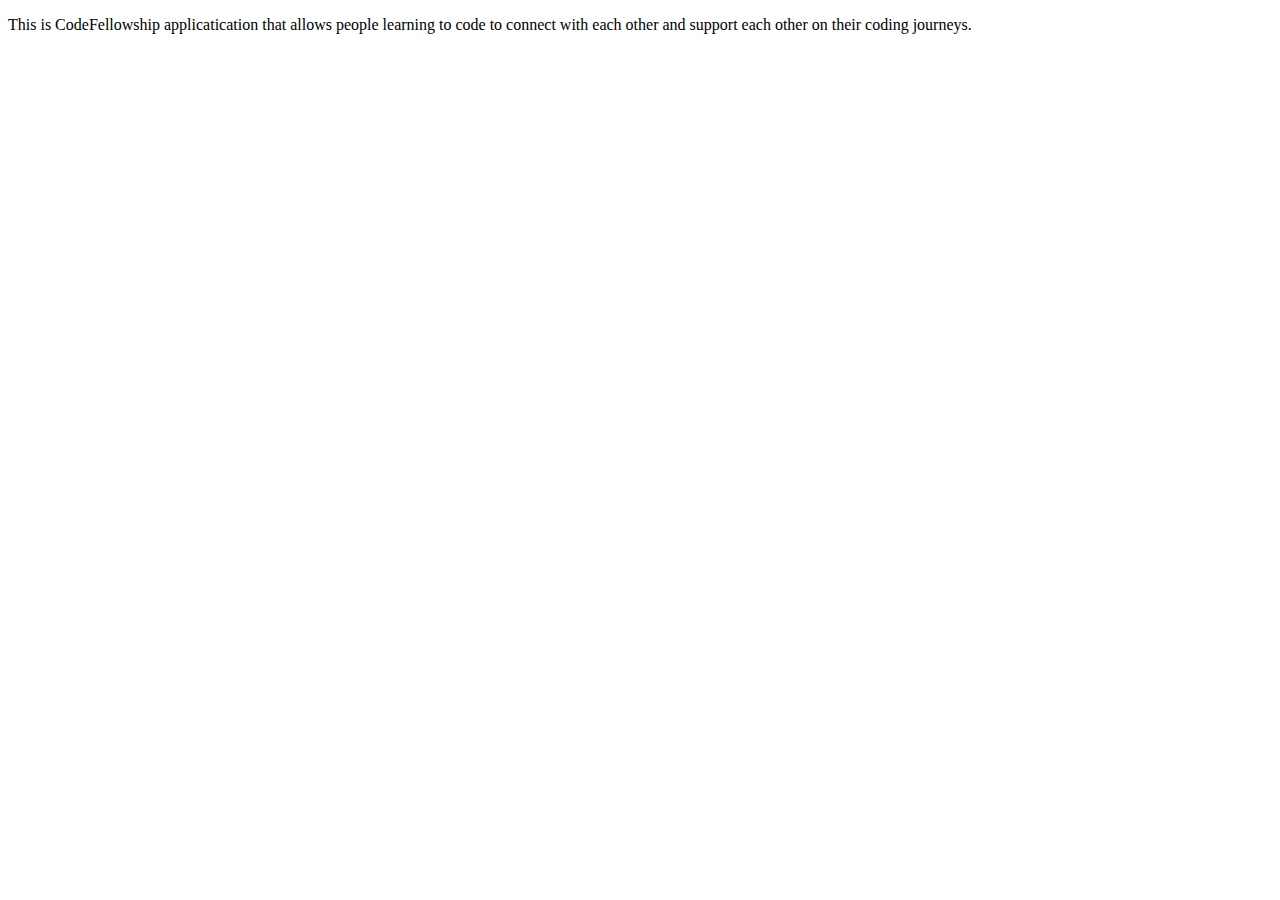
==== src/main/resources/templates/index.html @ 5e6eb73d "still need to add styling and add the post feature" ====
<!DOCTYPE html>
<html lang="en">
<head>
    <meta charset="UTF-8">
    <title>Title</title>
</head>
<body>
<p> This is CodeFellowship applicatication  that allows people learning to code to connect with each other and support each other on their coding journeys.</p>

</body>
</html>
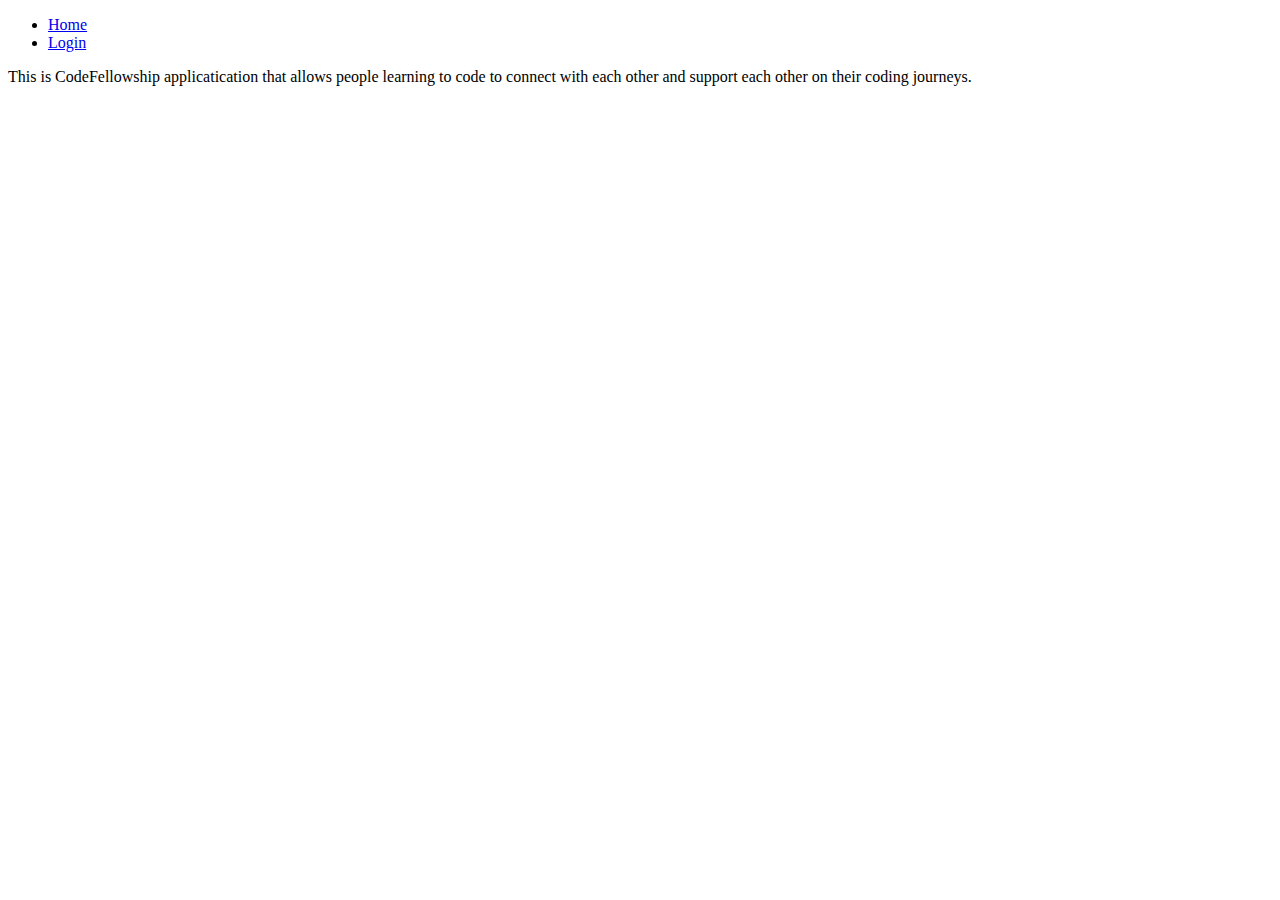
==== commit 3c2e7846: "lab 17-still need work on styling" ====
--- a/src/main/resources/templates/index.html
+++ b/src/main/resources/templates/index.html
@@ -5,6 +5,15 @@
     <title>Title</title>
 </head>
 <body>
+<heder>
+    <nav>
+        <ul>
+            <li> <a href="/home"> Home</a> </li>
+            <li> <a href="/login"> Login </a> </li>
+        </ul>
+    </nav>
+
+</heder>
 <p> This is CodeFellowship applicatication  that allows people learning to code to connect with each other and support each other on their coding journeys.</p>
 
 </body>
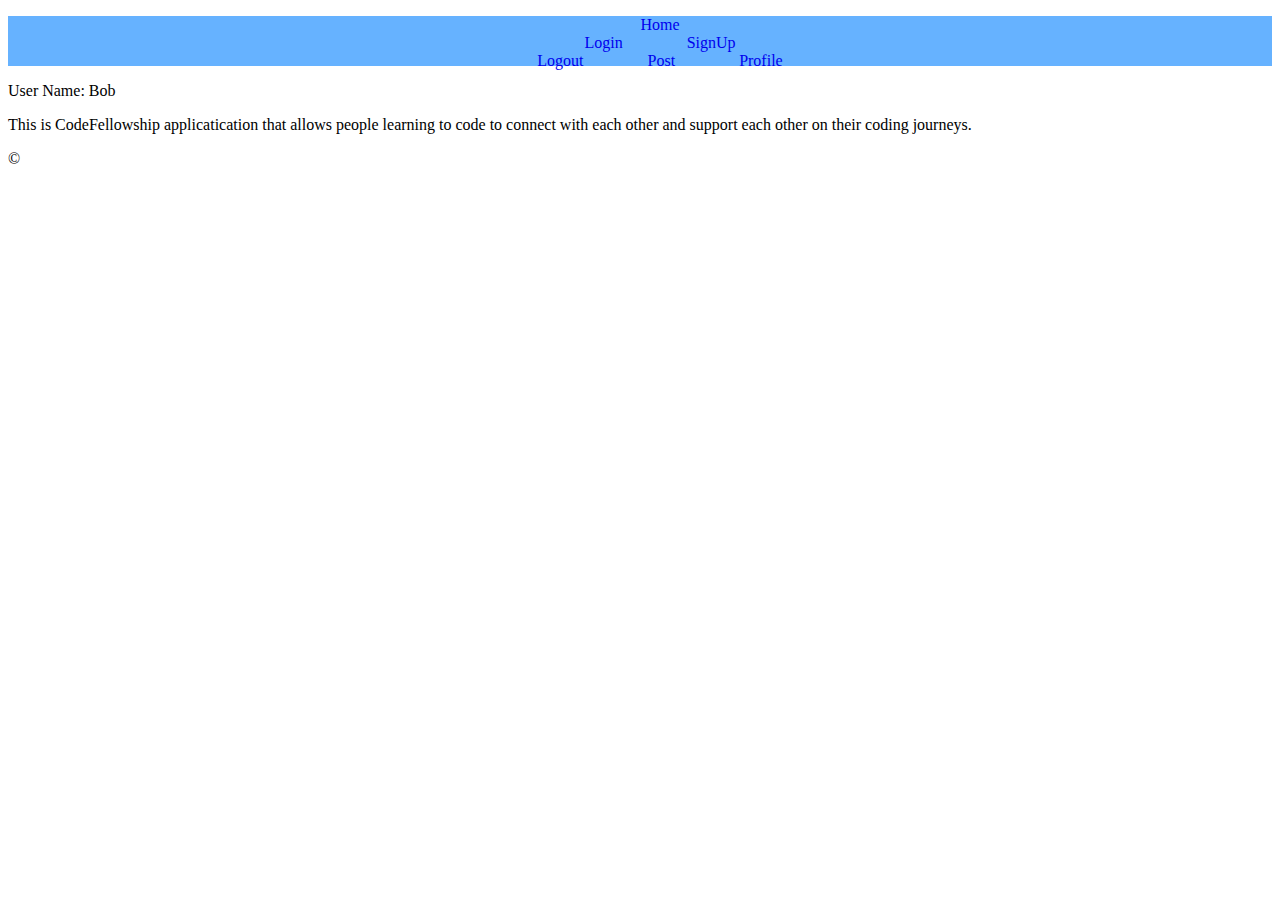
==== commit bdfe6481: "almost complete lab 16+17 requirement" ====
--- a/src/main/resources/templates/index.html
+++ b/src/main/resources/templates/index.html
@@ -2,19 +2,66 @@
 <html lang="en">
 <head>
     <meta charset="UTF-8">
+    <link type="text/css" href="css/index.css" rel="stylesheet" />
+<!--    <link rel="stylesheet" th:href="@{style.css}">-->
+<!--    <link rel="stylesheet" href="static/style.css">-->
     <title>Title</title>
+
 </head>
 <body>
-<heder>
-    <nav>
-        <ul>
-            <li> <a href="/home"> Home</a> </li>
-            <li> <a href="/login"> Login </a> </li>
+<header style="text-align:center; background-color: #66B2FF; height:50px; " >
+    <nav class="nav" style="display=flex align-items: center;justify-content: center;">
+        <ul >
+
+            <li style="display:inline; text-align:center; padding:30px;" >
+                <a href="/home"  style="color:0F044C; text-decoration: none;" > Home</a>
+            </li>
+
+            <div sec:authorize ="isAnonymous()">
+
+
+                <li style="display:inline; text-align:center; padding:30px;">
+                    <a href="/login" style="color:0F044C; text-decoration: none;"> Login</a>
+                </li>
+
+                <li style="display:inline; text-align:center; padding:30px;">
+                    <a href="/signup" style="color:0F044C; text-decoration: none;"> SignUp</a>
+                </li>
+
+            </div>
+
+            <div sec:authorize="isAuthenticated()">
+
+                <li style="display:inline; text-align:center; padding:30px;">
+                    <a href="/logout" style="color:0F044C; text-decoration: none;"> Logout</a>
+                </li>
+
+                <li style="display:inline; text-align:center; padding:30px;">
+                    <a href="/addPost" style="color:0F044C; text-decoration: none;"> Post</a>
+                </li>
+
+                <li style="display:inline; text-align:center; padding:30px;">
+                    <a href="/myprofile" style="color:0F044C; text-decoration: none;"> Profile</a>
+                </li>
+
+
+            </div>
         </ul>
     </nav>
 
-</heder>
-<p> This is CodeFellowship applicatication  that allows people learning to code to connect with each other and support each other on their coding journeys.</p>
+
+
+</header>
+<main>
+
+    <p sec:authorize="isAuthenticated()" id="user"> User Name:    <span sec:authentication="name" >Bob</span>  </p>
+
+    <p> This is CodeFellowship applicatication  that allows people learning to code to connect with each other and support each other on their coding journeys.</p>
+</main>
+<header>
+    <p>  &copy;   </p>
+
+</header>
 
 </body>
 </html>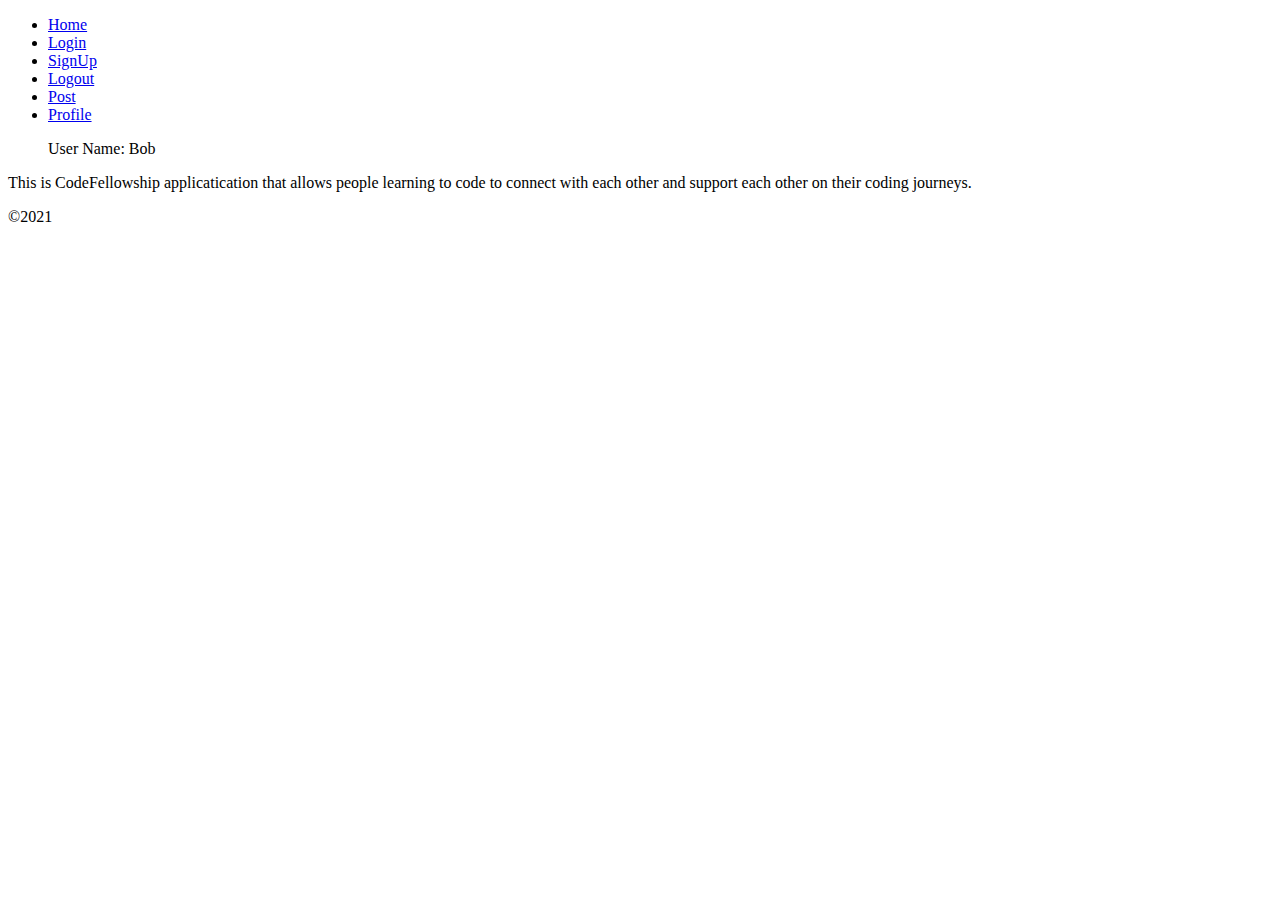
==== commit 1da46ca6: "complete lab16&17 requirements" ====
--- a/src/main/resources/templates/index.html
+++ b/src/main/resources/templates/index.html
@@ -9,59 +9,49 @@
 
 </head>
 <body>
-<header style="text-align:center; background-color: #66B2FF; height:50px; " >
-    <nav class="nav" style="display=flex align-items: center;justify-content: center;">
+
+<header  >
+    <nav class="nav" >
         <ul >
-
-            <li style="display:inline; text-align:center; padding:30px;" >
-                <a href="/home"  style="color:0F044C; text-decoration: none;" > Home</a>
-            </li>
+            <li> <a href="/home"  > Home</a> </li>
 
             <div sec:authorize ="isAnonymous()">
-
-
-                <li style="display:inline; text-align:center; padding:30px;">
-                    <a href="/login" style="color:0F044C; text-decoration: none;"> Login</a>
-                </li>
-
-                <li style="display:inline; text-align:center; padding:30px;">
-                    <a href="/signup" style="color:0F044C; text-decoration: none;"> SignUp</a>
-                </li>
+                <li >  <a href="/login" > Login</a> </li>
+                <li > <a href="/signup" > SignUp</a> </li>
 
             </div>
 
             <div sec:authorize="isAuthenticated()">
 
-                <li style="display:inline; text-align:center; padding:30px;">
-                    <a href="/logout" style="color:0F044C; text-decoration: none;"> Logout</a>
+                <li >
+                    <a href="/logout" > Logout</a>
                 </li>
 
-                <li style="display:inline; text-align:center; padding:30px;">
-                    <a href="/addPost" style="color:0F044C; text-decoration: none;"> Post</a>
+                <li >
+                    <a href="/addPost" > Post</a>
                 </li>
 
-                <li style="display:inline; text-align:center; padding:30px;">
-                    <a href="/myprofile" style="color:0F044C; text-decoration: none;"> Profile</a>
+                <li >
+                    <a href="/myprofile" > Profile</a>
                 </li>
 
 
             </div>
+    <p sec:authorize="isAuthenticated()" id="user"> User Name:    <span sec:authentication="name" >Bob</span>  </p>
         </ul>
     </nav>
-
-
 
 </header>
 <main>
 
-    <p sec:authorize="isAuthenticated()" id="user"> User Name:    <span sec:authentication="name" >Bob</span>  </p>
 
     <p> This is CodeFellowship applicatication  that allows people learning to code to connect with each other and support each other on their coding journeys.</p>
 </main>
-<header>
-    <p>  &copy;   </p>
 
-</header>
+<footer>
+    <p>  &copy;2021   </p>
+
+</footer>
 
 </body>
 </html>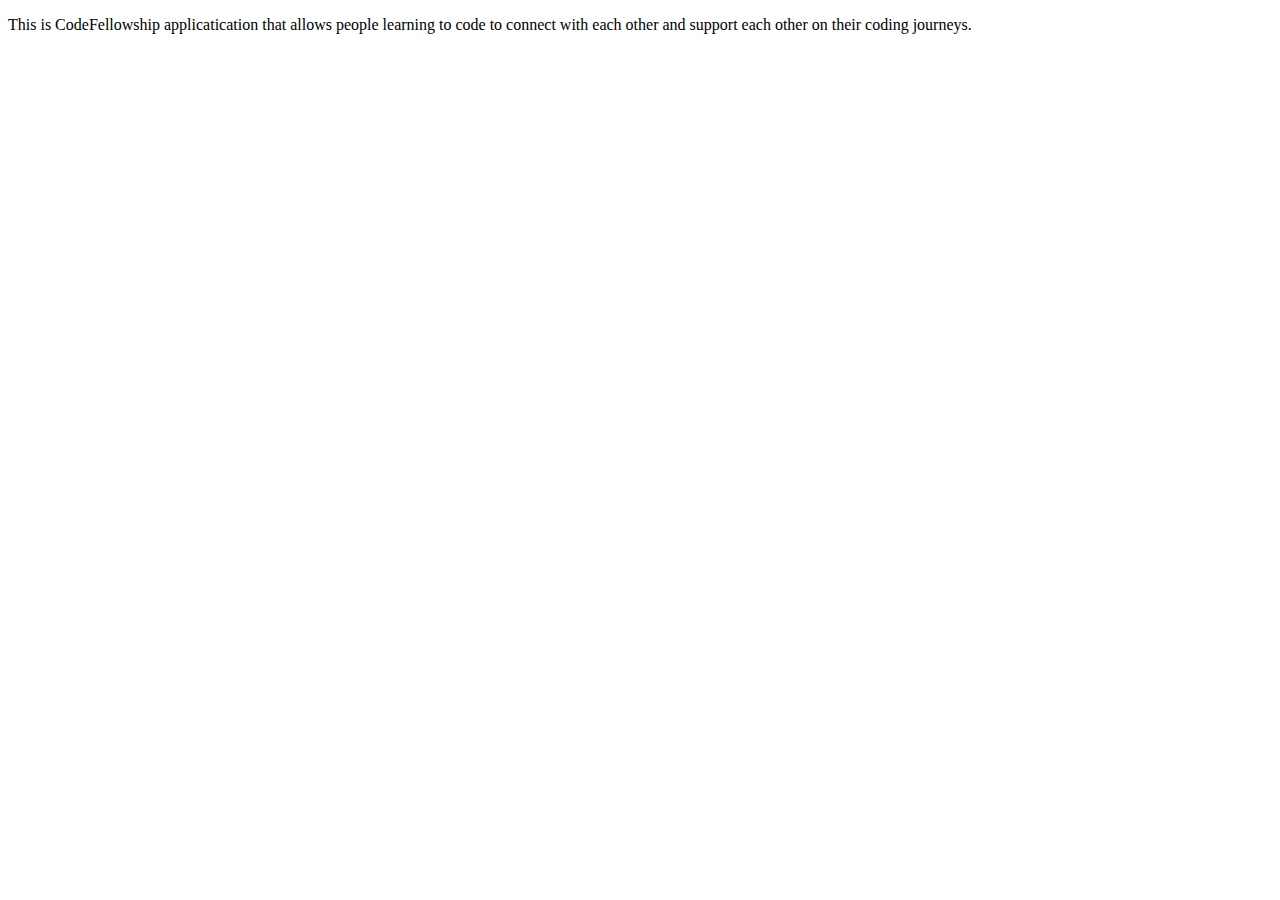
==== commit 77088a07: "adding new features follow/followe, suggestion, adding test, and make css styling" ====
--- a/src/main/resources/templates/index.html
+++ b/src/main/resources/templates/index.html
@@ -10,48 +10,17 @@
 </head>
 <body>
 
-<header  >
-    <nav class="nav" >
-        <ul >
-            <li> <a href="/home"  > Home</a> </li>
-
-            <div sec:authorize ="isAnonymous()">
-                <li >  <a href="/login" > Login</a> </li>
-                <li > <a href="/signup" > SignUp</a> </li>
-
-            </div>
-
-            <div sec:authorize="isAuthenticated()">
-
-                <li >
-                    <a href="/logout" > Logout</a>
-                </li>
-
-                <li >
-                    <a href="/addPost" > Post</a>
-                </li>
-
-                <li >
-                    <a href="/myprofile" > Profile</a>
-                </li>
+    <header th:replace=" fragment:: header " > </header>
 
 
-            </div>
-    <p sec:authorize="isAuthenticated()" id="user"> User Name:    <span sec:authentication="name" >Bob</span>  </p>
-        </ul>
-    </nav>
-
-</header>
-<main>
+    <main>
 
 
-    <p> This is CodeFellowship applicatication  that allows people learning to code to connect with each other and support each other on their coding journeys.</p>
-</main>
+        <p> This is CodeFellowship applicatication  that allows people learning to code to connect with each other and support each other on their coding journeys.</p>
+    </main>
 
-<footer>
-    <p>  &copy;2021   </p>
+    <footer th:replace="fragment :: footer" ></footer>
 
-</footer>
 
 </body>
 </html>